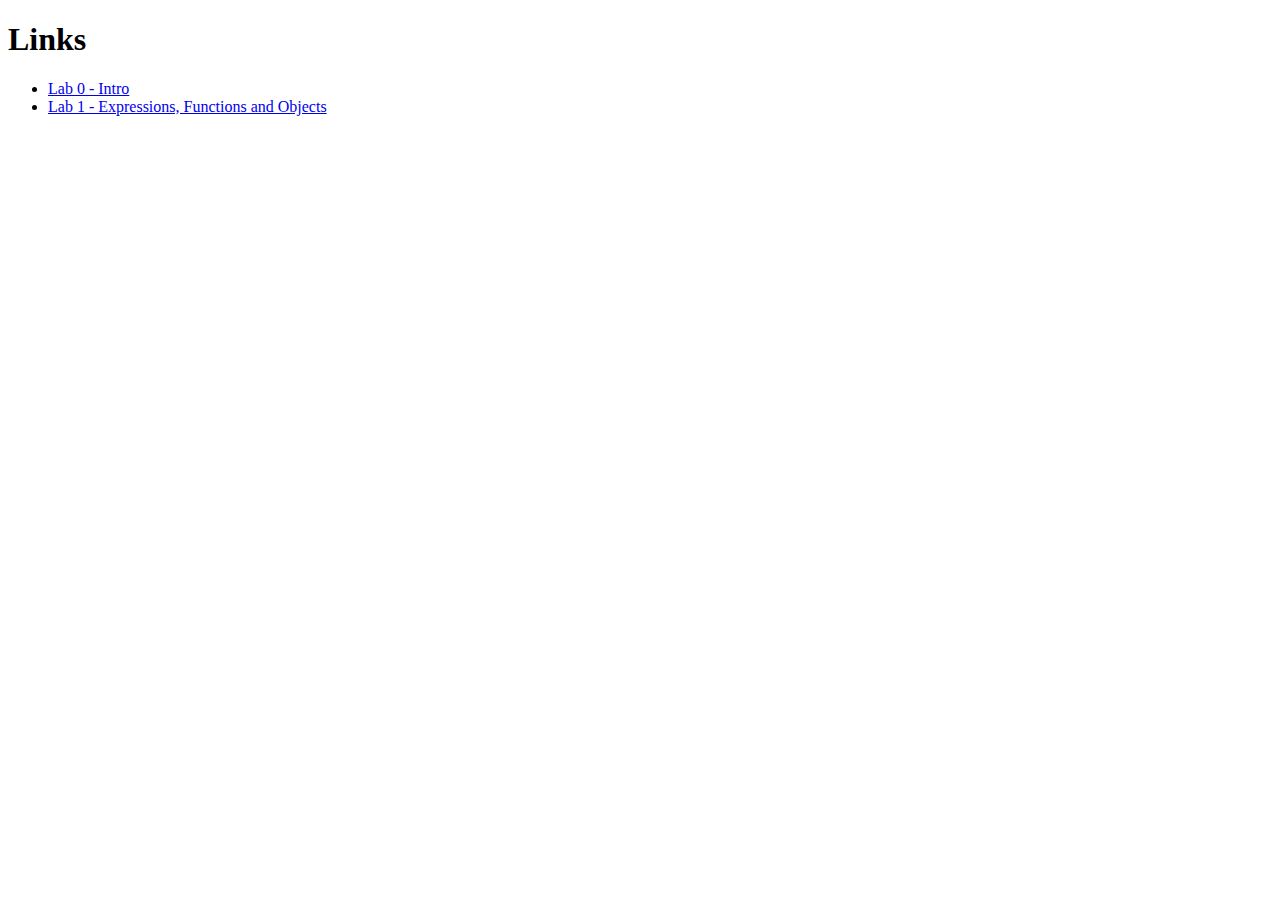
==== index.html @ afafc798 "Added array output and CSS work" ====
<!DOCTYPE HTML>
<html lang="en-US">
    <head>
        <meta charset="UTF-8">
        <title>Dylan N341 Index</title>
        <link rel ="stylesheet" type = "text/css" href = "https://cs.iupui.edu/~dgbarkle/n341/index.css">
    </head>
    <body>
        <div class = "container">
            <h1>Links</h1>
            <div class = "linksDiv">
                <ul>
                    <li><a href="https://cs.iupui.edu/~dgbarkle/n341/LAB1/lab1.html">Lab 0 - Intro</a></li>
                    <li><a href="https://cs.iupui.edu/~dgbarkle/n341/LAB1Actual/lab1.html">Lab 1 - Expressions, Functions and Objects</a></li>
                </ul>
            </div>
        </div>
    </body>
</html>
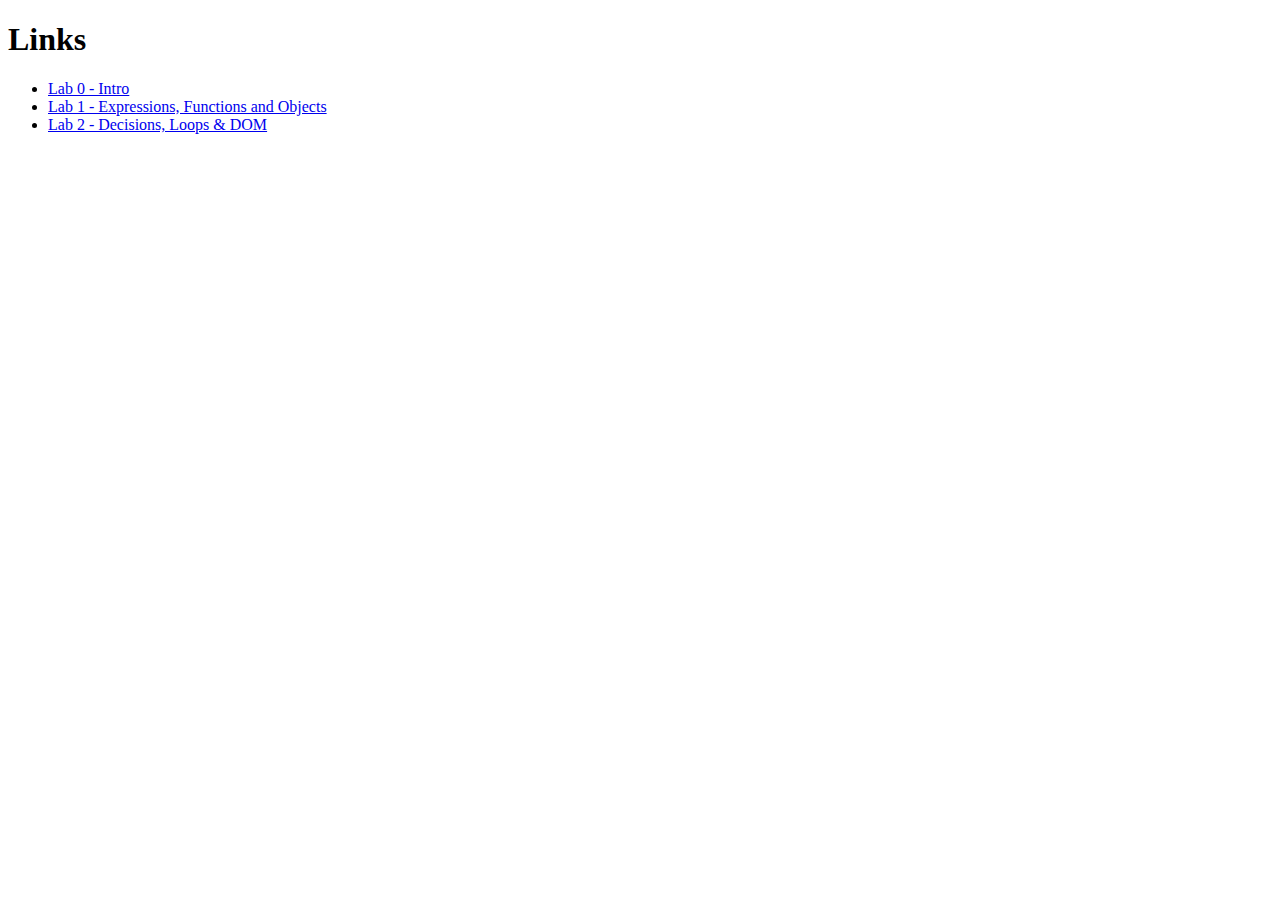
==== commit 3d65ab87: "Init Lab 2. This class is suffering" ====
--- a/index.html
+++ b/index.html
@@ -12,6 +12,7 @@
                 <ul>
                     <li><a href="https://cs.iupui.edu/~dgbarkle/n341/LAB1/lab1.html">Lab 0 - Intro</a></li>
                     <li><a href="https://cs.iupui.edu/~dgbarkle/n341/LAB1Actual/lab1.html">Lab 1 - Expressions, Functions and Objects</a></li>
+                    <li><a href="https://cs.iupui.edu/~dgbarkle/n341/LAB2/lab2.html">Lab 2 - Decisions, Loops & DOM</a></li>
                 </ul>
             </div>
         </div>
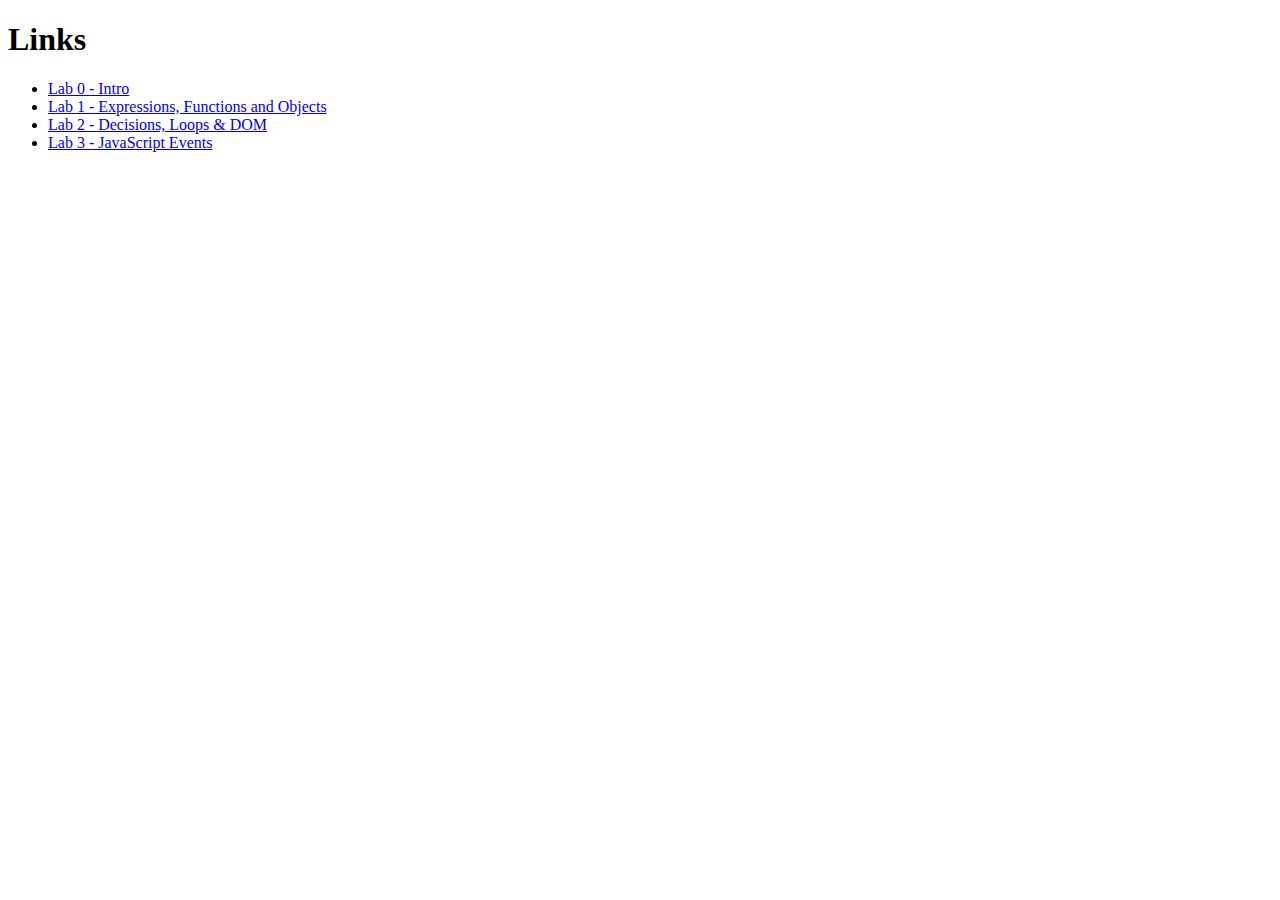
==== commit 98dd894d: "Init LAB 3" ====
--- a/index.html
+++ b/index.html
@@ -13,6 +13,7 @@
                     <li><a href="https://cs.iupui.edu/~dgbarkle/n341/LAB1/lab1.html">Lab 0 - Intro</a></li>
                     <li><a href="https://cs.iupui.edu/~dgbarkle/n341/LAB1Actual/lab1.html">Lab 1 - Expressions, Functions and Objects</a></li>
                     <li><a href="https://cs.iupui.edu/~dgbarkle/n341/LAB2/lab2.html">Lab 2 - Decisions, Loops & DOM</a></li>
+                    <li><a href="https://cs.iupui.edu/~dgbarkle/n341/LAB3/lab3.html">Lab 3 - JavaScript Events</a></li>
                 </ul>
             </div>
         </div>
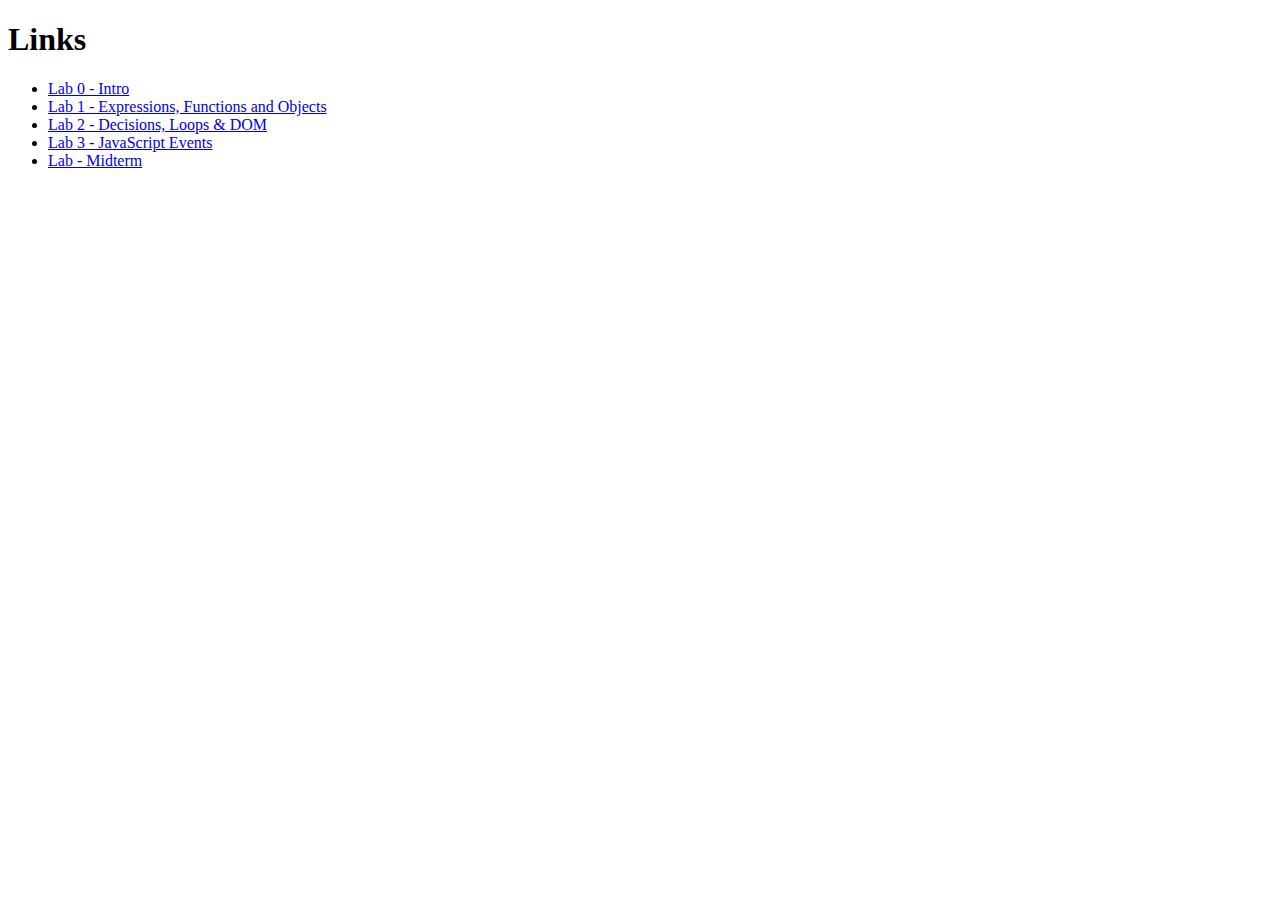
==== commit 6e5ef3a7: "Init midterm" ====
--- a/index.html
+++ b/index.html
@@ -14,6 +14,7 @@
                     <li><a href="https://cs.iupui.edu/~dgbarkle/n341/LAB1Actual/lab1.html">Lab 1 - Expressions, Functions and Objects</a></li>
                     <li><a href="https://cs.iupui.edu/~dgbarkle/n341/LAB2/lab2.html">Lab 2 - Decisions, Loops & DOM</a></li>
                     <li><a href="https://cs.iupui.edu/~dgbarkle/n341/LAB3/lab3.html">Lab 3 - JavaScript Events</a></li>
+                    <li><a href="https://cs.iupui.edu/~dgbarkle/n341/MIDTERM/midterm.html">Lab - Midterm</a></li>
                 </ul>
             </div>
         </div>
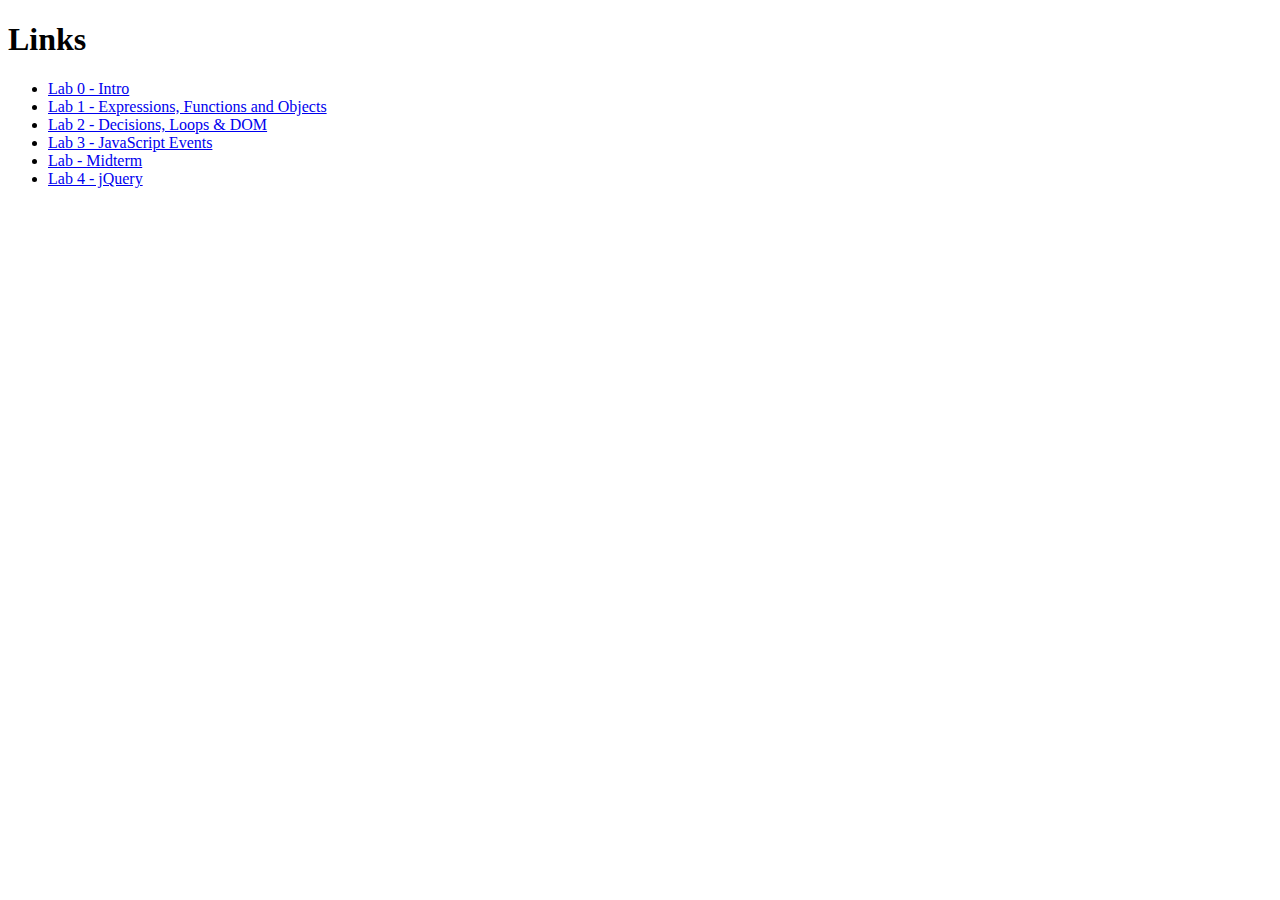
==== commit fef596fe: "Init LAB 4" ====
--- a/index.html
+++ b/index.html
@@ -15,6 +15,7 @@
                     <li><a href="https://cs.iupui.edu/~dgbarkle/n341/LAB2/lab2.html">Lab 2 - Decisions, Loops & DOM</a></li>
                     <li><a href="https://cs.iupui.edu/~dgbarkle/n341/LAB3/lab3.html">Lab 3 - JavaScript Events</a></li>
                     <li><a href="https://cs.iupui.edu/~dgbarkle/n341/MIDTERM/midterm.html">Lab - Midterm</a></li>
+                    <li><a href="https://cs.iupui.edu/~dgbarkle/n341/LAB4/lab4.html">Lab 4 - jQuery</a></li>
                 </ul>
             </div>
         </div>
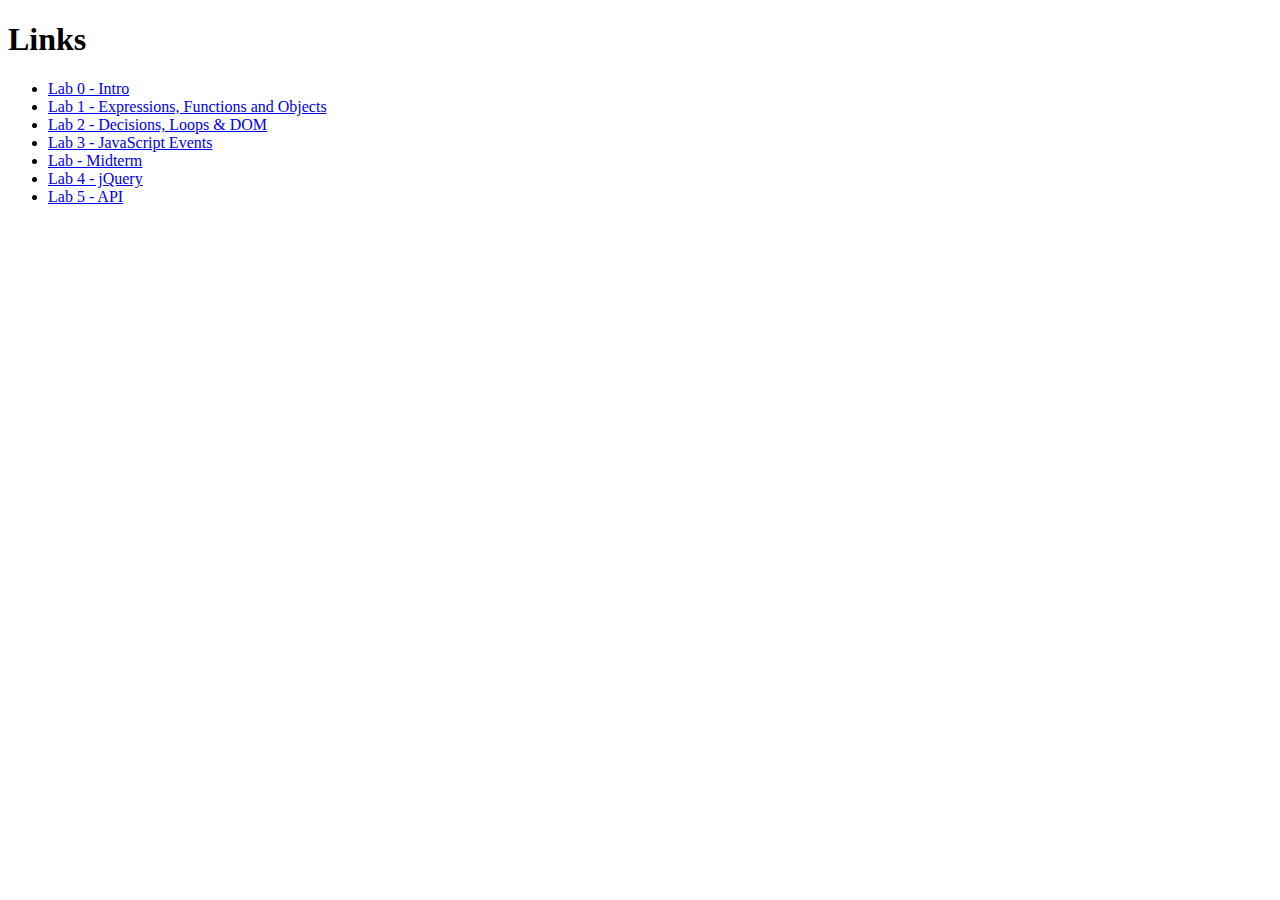
==== commit 1bba77ba: "Init LAB-5" ====
--- a/index.html
+++ b/index.html
@@ -4,6 +4,7 @@
         <meta charset="UTF-8">
         <title>Dylan N341 Index</title>
         <link rel ="stylesheet" type = "text/css" href = "https://cs.iupui.edu/~dgbarkle/n341/index.css">
+        <link rel = "icon" type = "image/x-icon" href = "js.png">
     </head>
     <body>
         <div class = "container">
@@ -16,6 +17,7 @@
                     <li><a href="https://cs.iupui.edu/~dgbarkle/n341/LAB3/lab3.html">Lab 3 - JavaScript Events</a></li>
                     <li><a href="https://cs.iupui.edu/~dgbarkle/n341/MIDTERM/midterm.html">Lab - Midterm</a></li>
                     <li><a href="https://cs.iupui.edu/~dgbarkle/n341/LAB4/lab4.html">Lab 4 - jQuery</a></li>
+                    <li><a href="https://cs.iupui.edu/~dgbarkle/n341/LAB5/lab5.html">Lab 5 - API</a></li>
                 </ul>
             </div>
         </div>
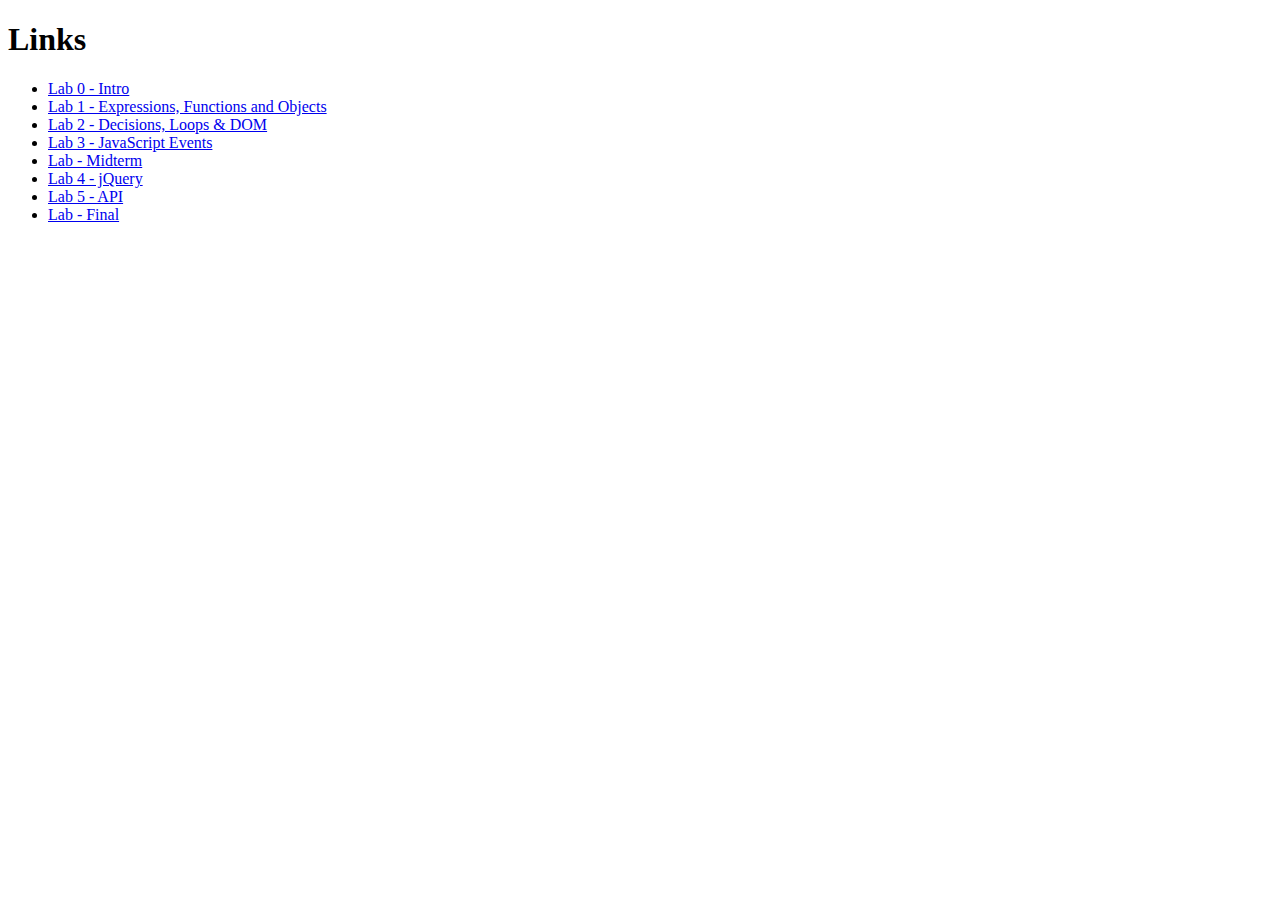
==== commit 97e42b89: "Init Final" ====
--- a/index.html
+++ b/index.html
@@ -18,6 +18,7 @@
                     <li><a href="https://cs.iupui.edu/~dgbarkle/n341/MIDTERM/midterm.html">Lab - Midterm</a></li>
                     <li><a href="https://cs.iupui.edu/~dgbarkle/n341/LAB4/lab4.html">Lab 4 - jQuery</a></li>
                     <li><a href="https://cs.iupui.edu/~dgbarkle/n341/LAB5/lab5.html">Lab 5 - API</a></li>
+                    <li><a href="https://cs.iupui.edu/~dgbarkle/n341/FINAL/final.html">Lab - Final</a></li>
                 </ul>
             </div>
         </div>
